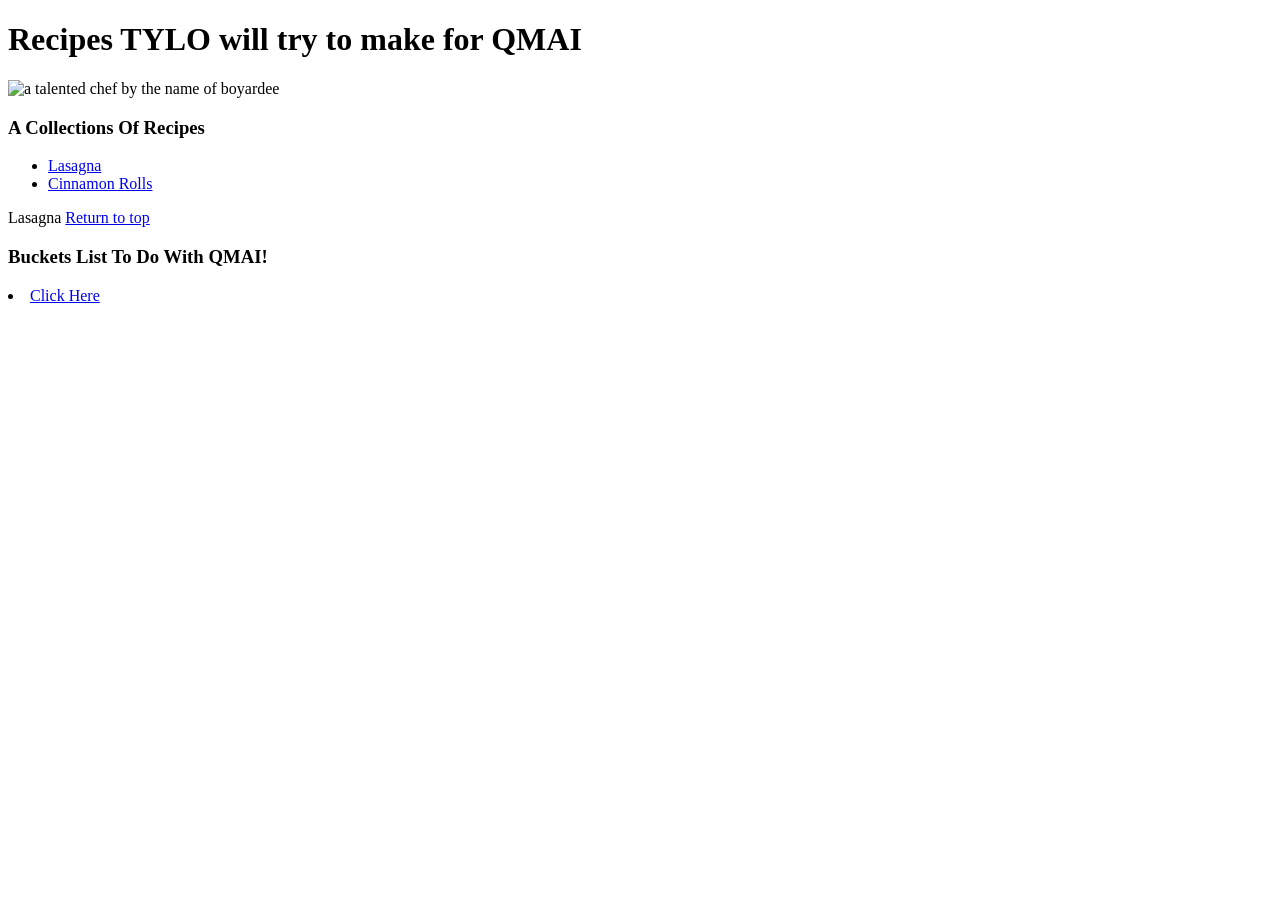
==== index.html @ 83eb129c "Completed Project" ====
<!DOCTYPE html> 
<html lang="en">
    <head>
        <meta charset="UTF-8">
        <title> FOR QUYNHMAI </title>
    </head>

    <body>
        <h1 id='header'>Recipes TYLO will try to make for QMAI</h1>
        <img src='../odin-recipes/images/cute.jpg' alt='a talented chef by the name of boyardee' style="width:550px;height:450px;">
        <h3 id='image label'>A Collections Of Recipes</h3>

        <div>
            <ul>
                <li><a href='./recipes/lasagna.html'>Lasagna</a></li>
                <li><a href='./recipes/CinnamonRolls.html'>Cinnamon Rolls</a></li>


            </ul>
        </div>

        <h3<a href='./recipes/lasagna.html'>Lasagna</a>      </h3>


        <a href="#header">Return to top</a>


        <h3 id='bucketlist'>Buckets List To Do With QMAI! </h3>
        <li><a href='./recipes/BucketList.html'>Click Here</a></li>



    </body>

</html>
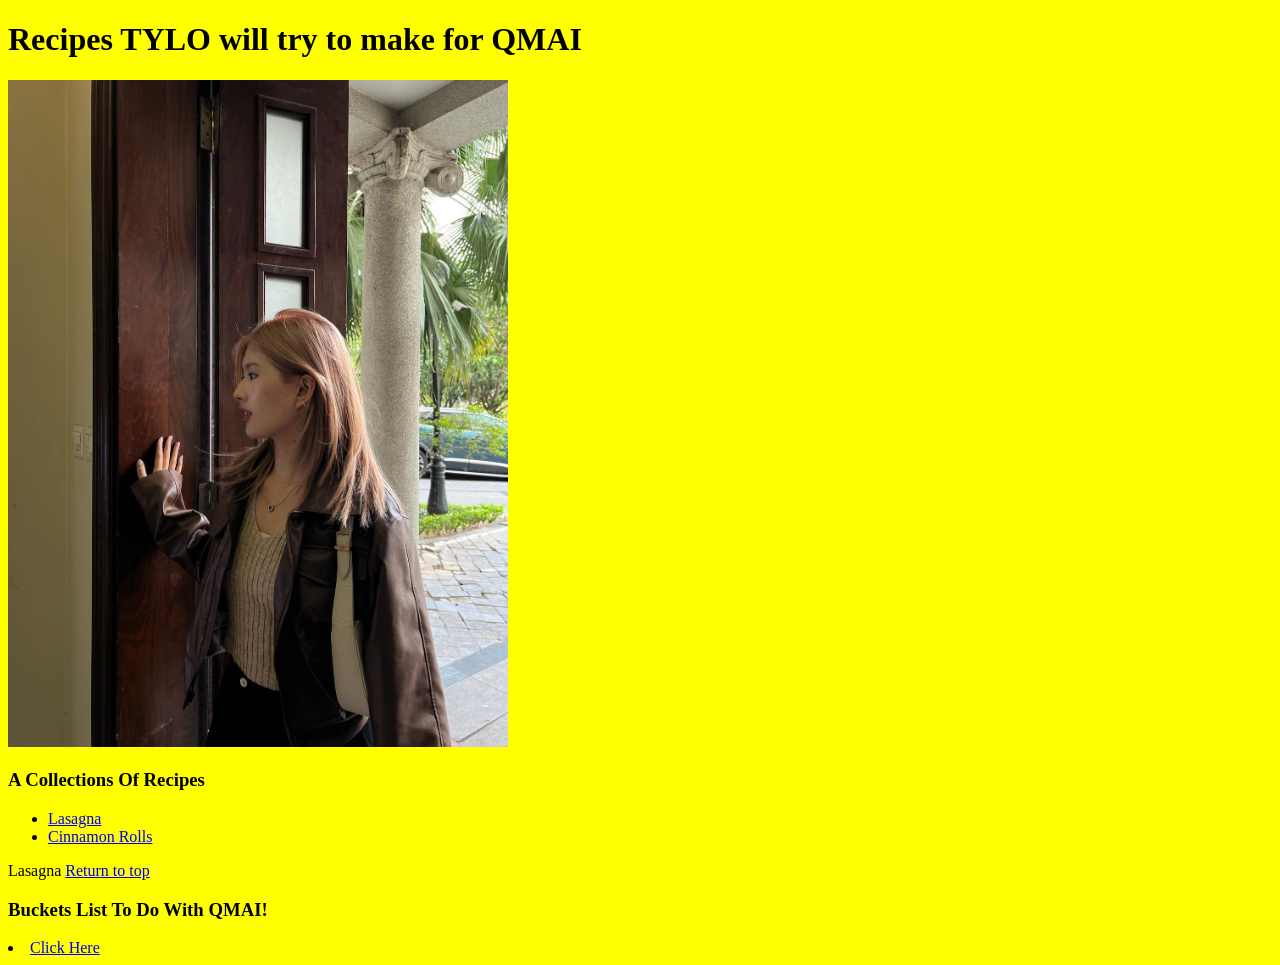
==== commit 5f7cb22b: "fixed" ====
--- a/index.html
+++ b/index.html
@@ -3,13 +3,13 @@
     <head>
         <meta charset="UTF-8">
         <title> FOR QUYNHMAI </title>
+        <link rel="stylesheet" href="style.css">
     </head>
 
     <body>
         <h1 id='header'>Recipes TYLO will try to make for QMAI</h1>
-        <img src='../odin-recipes/images/cute.jpg' alt='a talented chef by the name of boyardee' style="width:550px;height:450px;">
+        <img src='../images/cute2.jpg' alt='a talented chef by the name of boyardee' class="image">
         <h3 id='image label'>A Collections Of Recipes</h3>
-
         <div>
             <ul>
                 <li><a href='./recipes/lasagna.html'>Lasagna</a></li>
@@ -18,18 +18,10 @@
 
             </ul>
         </div>
-
         <h3<a href='./recipes/lasagna.html'>Lasagna</a>      </h3>
-
-
         <a href="#header">Return to top</a>
-
-
         <h3 id='bucketlist'>Buckets List To Do With QMAI! </h3>
         <li><a href='./recipes/BucketList.html'>Click Here</a></li>
-
-
-
     </body>
 
 </html>
--- a/style.css
+++ b/style.css
@@ -0,0 +1,7 @@
+* {
+    background: yellow;
+}
+
+.image {
+    width: 500px;
+}
